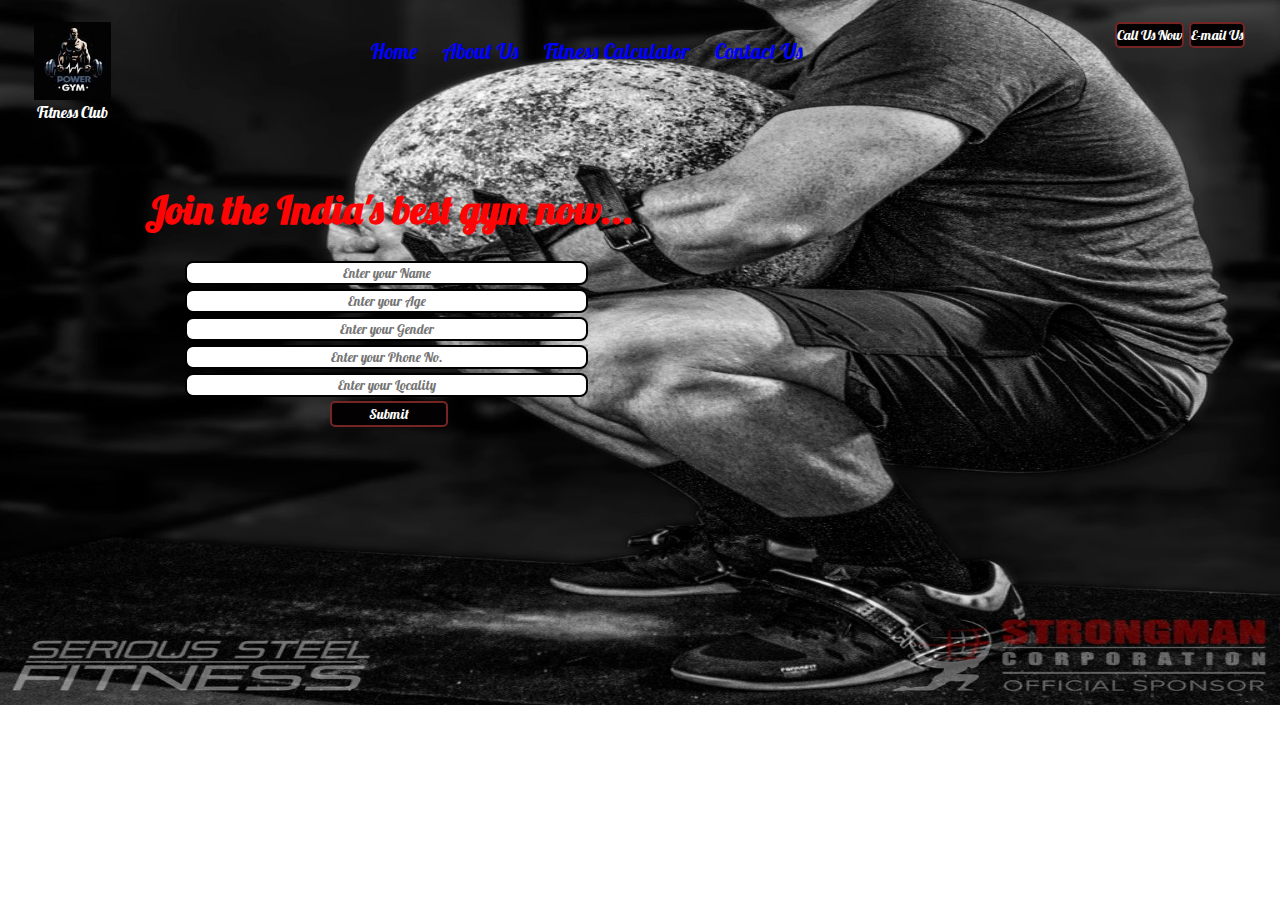
==== index.html @ 2adefe79 "Add files via upload" ====
<!DOCTYPE html>
<html>

<head>
    <title>fitness_club</title>

    <link href="CSS/style.css" rel="stylesheet">
    <link rel="preconnect" href="https://fonts.googleapis.com">
    <link rel="preconnect" href="https://fonts.gstatic.com" crossorigin>
    <link href="https://fonts.googleapis.com/css2?family=Lobster&display=swap" rel="stylesheet">

    <style>
        /* CSS Reset */
    </style>
</head>

<body>
    <header class="header">
        <!-- Left box for logo -->
        <div class="left">
            <img src="/Img/Pic2.jpg" alt="Error Image">
            <div>Fitness Club</div>
        </div>
        <!-- Mid box for navbar -->
        <div class="mid">
            <ul class="navbar">
                <li><a href="#" target="_blank">Home</a></li>
                <li><a href="about_us.html" target="_blank">About Us</a></li>
                <li><a href="#" target="_blank">Fitness Calculator</a></li>
                <li><a href="#" target="_blank">Contact Us</a></li>
            </ul>
        </div>
        <!-- Right box for buttons -->
        <div class="right">
            <button class="btn">Call Us Now</button>
            <button class="btn">E-mail Us</button>
        </div>
    </header>
    <div class="container">
        <h1>Join the India's best gym now...</h1>
        <form action="noaction.php">
            <div class="form-group">
                <input type="text" name="" placeholder="Enter your Name">
            </div>
            <div class="form-group">
                <input type="text" name="" placeholder="Enter your Age">
            </div>
            <div class="form-group">
                <input type="text" name="" placeholder="Enter your Gender">
            </div>
            <div class="form-group">
                <input type="text" name="" placeholder="Enter your Phone No.">
            </div>
            <div class="form-group">
                <input type="text" name="" placeholder="Enter your Locality">
            </div>
            <button class="btn">Submit</button>
        </form>
    </div>
</body>

</html>
---- CSS/style.css ----
/* CSS Reset */
body {
    font-family: 'Lobster', cursive;
    color: rgb(255, 255, 255);
    padding: 0px;
    margin: 0px;
    background: url('/Img/Pic1.jpg');
    background-repeat: no-repeat;
    background-size: 100% 140%;
}

.left {
    /* border: 2px solid rgb(98, 173, 12); */
    display: inline-block;
    position: absolute;
    left: 34px;
    top: 22px;
    line-height: 18px;
    font-size: 16px;
}

.left img {
    width: 77px;
}

.left div {
    text-align: center;
}

.mid {
    /* border: 2px solid red; */
    display: block;
    margin: 22px auto;
    width: 50%;
}

.right {
    /* border: 2px solid rgb(86, 3, 219); */
    display: inline-block;
    position: absolute;
    right: 34px;
    top: 22px;
}

.navbar {
    display: inline-block;
}

.navbar li {
    display: inline-block;
    font-size: 21px;
}

.navbar li a {
    color: blue;
    text-decoration: none;
    padding: 6px 11px;
}

.navbar li a:hover {
    text-decoration: underline;
    color: rgb(255, 0, 0);
}

.btn {
    margin: 0px 1px;
    background-color: rgb(3, 1, 1);
    color: rgb(253, 253, 253);
    padding: 2px 0px;
    border: 2px solid #762525;
    border-radius: 5px;
    font-size: 14px;
    cursor: pointer;
    font-family: 'Lobster', cursive;
}

.btn:hover {
    background-color: rgb(100, 89, 89);
    color: red;
}

.container {
    /* border: 1px solid rgb(245, 7, 7); */
    margin: 75px 103px;
    padding: 2px 30px;
    width: 40%;
    border-radius: 8px;
    font-size: 20px;
    color: rgb(255, 4, 4)
}

.form-group input {
    font-family: 'Lobster', cursive;
    text-align: center;
    display: block;
    margin: 4px 52px;
    padding: 2px 117px;
    border: 2px solid #000000;
    width: 165px;
    border-radius: 8px;
}

.container h1 {
    text-align: center;
}

.container button {
    display: block;
    width: 23%;
    margin: auto;
}
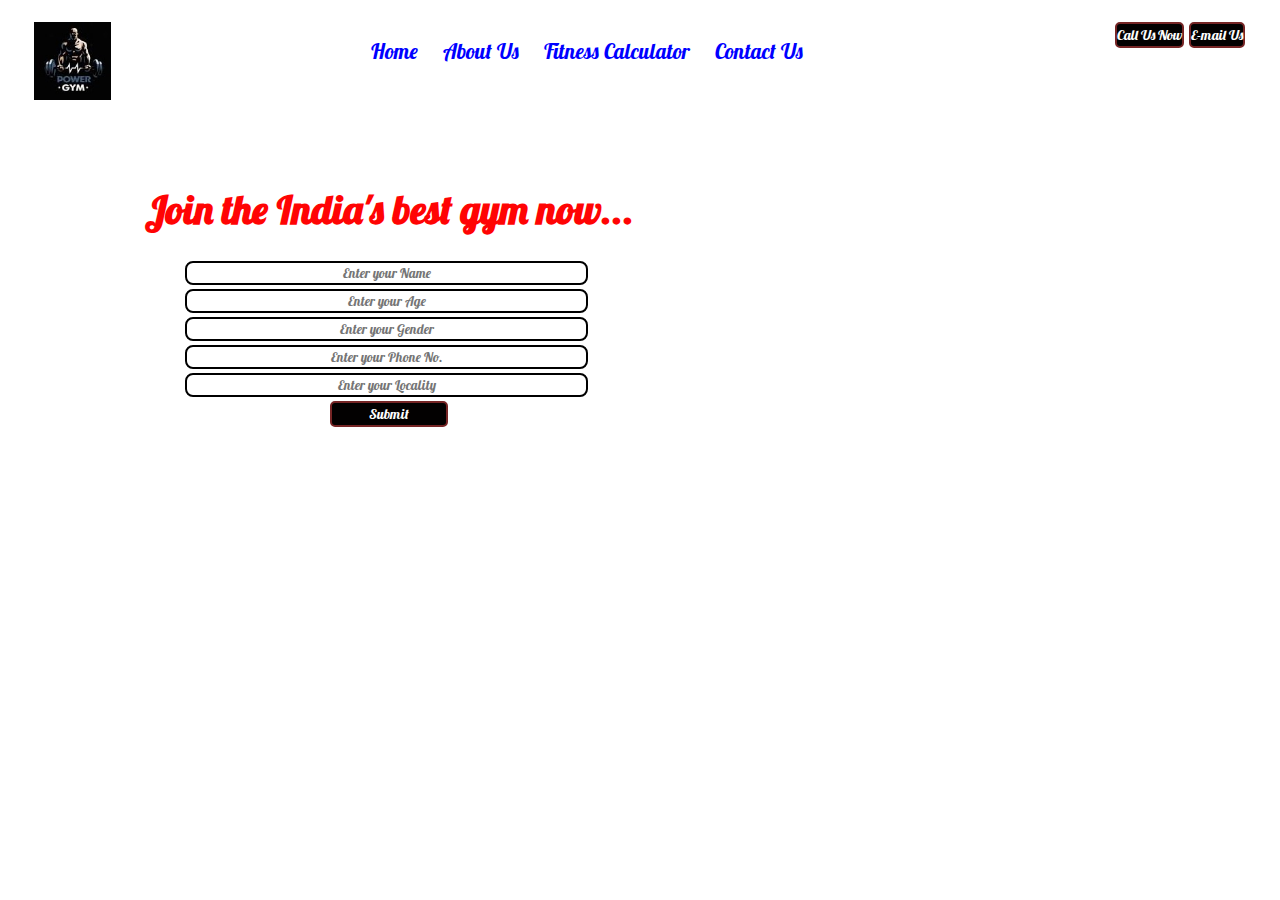
==== commit d4e6da7d: "Update index.html" ====
--- a/index.html
+++ b/index.html
@@ -59,4 +59,4 @@
     </div>
 </body>
 
-</html>+</html>
--- a/CSS/style.css
+++ b/CSS/style.css
@@ -4,7 +4,7 @@
     color: rgb(255, 255, 255);
     padding: 0px;
     margin: 0px;
-    background: url('/Img/Pic1.jpg');
+    background: url('Img/Pic1.jpg');
     background-repeat: no-repeat;
     background-size: 100% 140%;
 }
@@ -108,4 +108,4 @@
     display: block;
     width: 23%;
     margin: auto;
-}+}
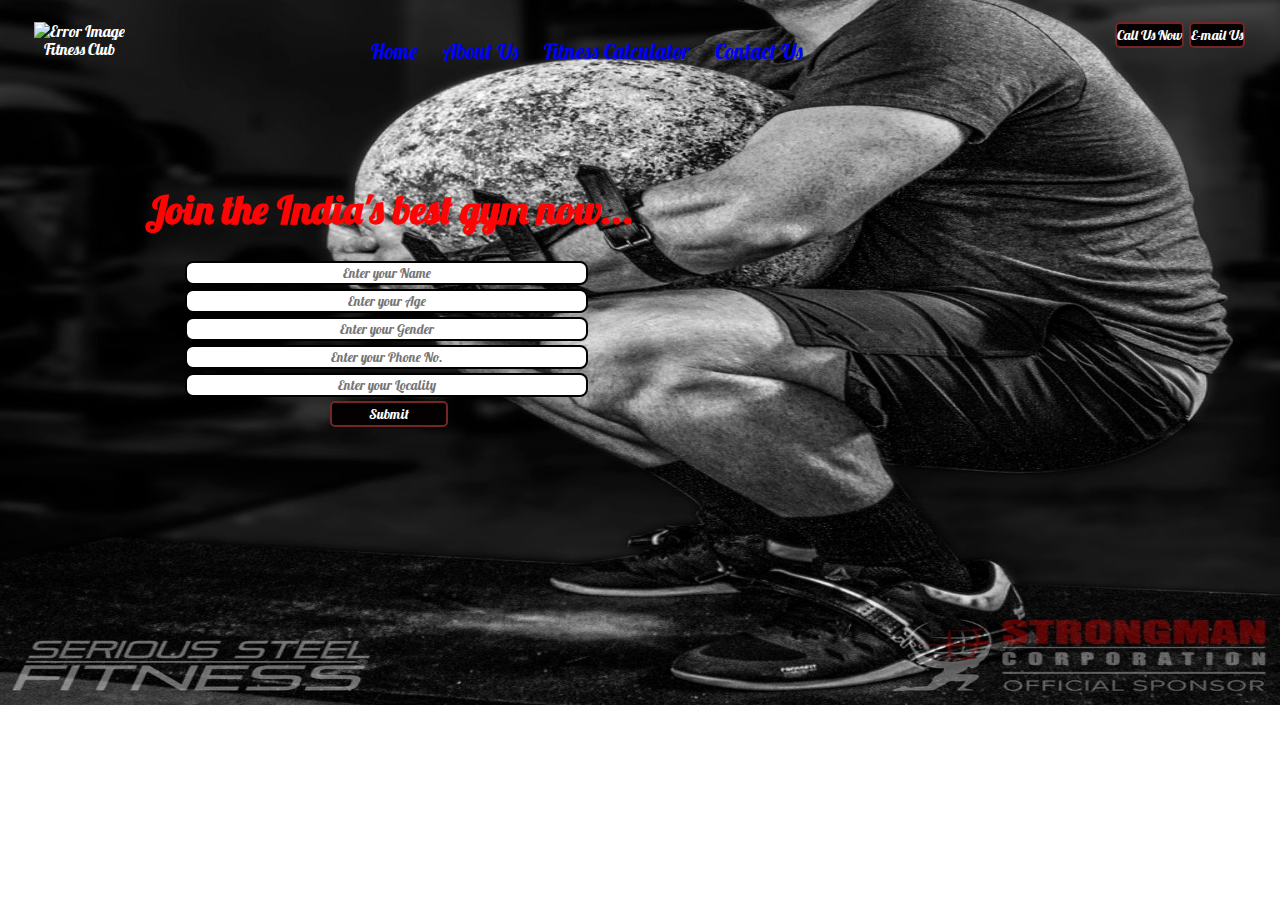
==== commit f1278983: "Update index.html" ====
--- a/index.html
+++ b/index.html
@@ -18,7 +18,7 @@
     <header class="header">
         <!-- Left box for logo -->
         <div class="left">
-            <img src="/Img/Pic2.jpg" alt="Error Image">
+            <img src="Pic2.jpg" alt="Error Image">
             <div>Fitness Club</div>
         </div>
         <!-- Mid box for navbar -->
--- a/CSS/style.css
+++ b/CSS/style.css
@@ -4,7 +4,7 @@
     color: rgb(255, 255, 255);
     padding: 0px;
     margin: 0px;
-    background: url('Img/Pic1.jpg');
+    background: url('/Img/Pic1.jpg');
     background-repeat: no-repeat;
     background-size: 100% 140%;
 }
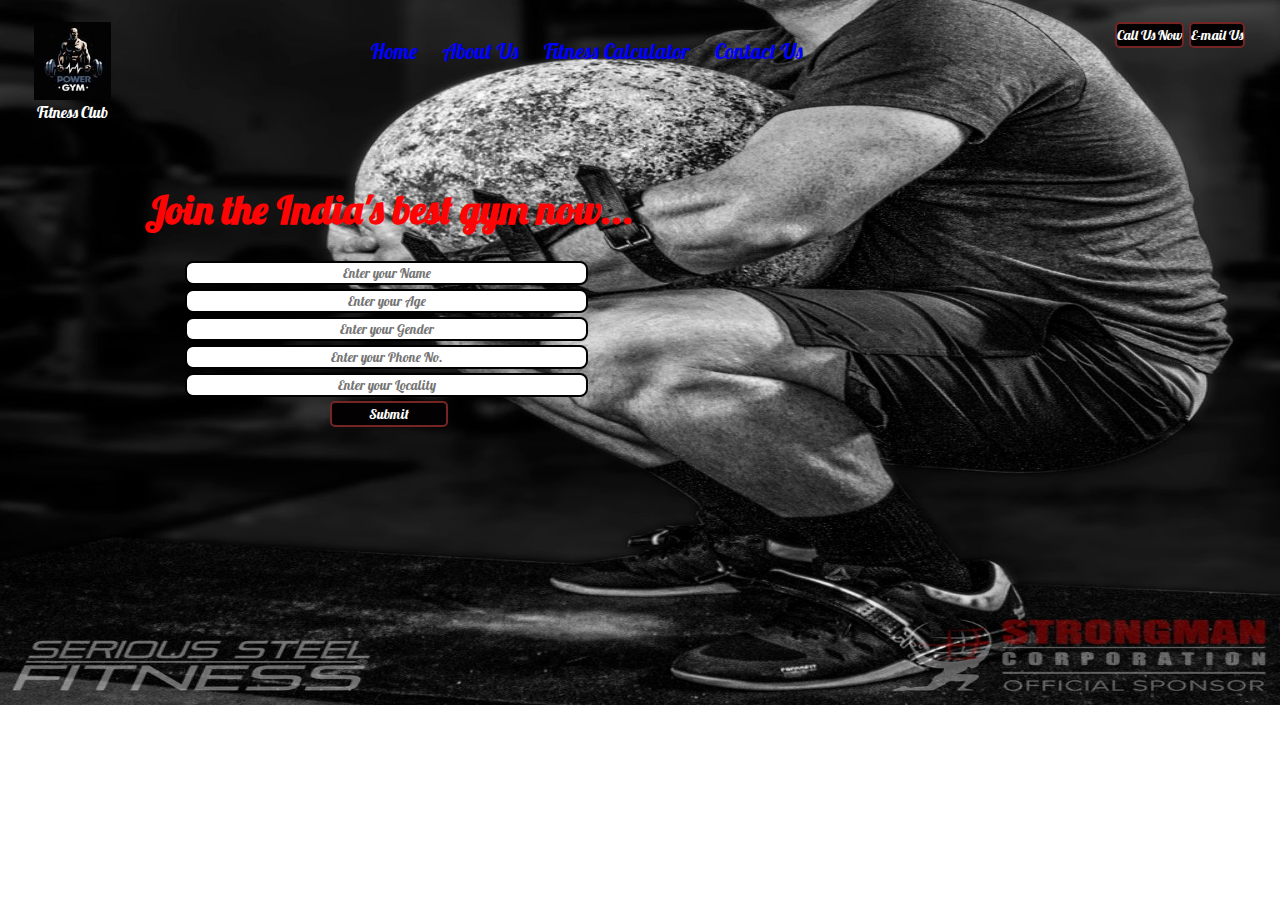
==== commit e1bd2ccc: "Add files via upload" ====
--- a/index.html
+++ b/index.html
@@ -18,7 +18,7 @@
     <header class="header">
         <!-- Left box for logo -->
         <div class="left">
-            <img src="Pic2.jpg" alt="Error Image">
+            <img src="/Img/Pic2.jpg" alt="Error Image">
             <div>Fitness Club</div>
         </div>
         <!-- Mid box for navbar -->
@@ -59,4 +59,4 @@
     </div>
 </body>
 
-</html>
+</html>--- a/CSS/style.css
+++ b/CSS/style.css
@@ -108,4 +108,4 @@
     display: block;
     width: 23%;
     margin: auto;
-}
+}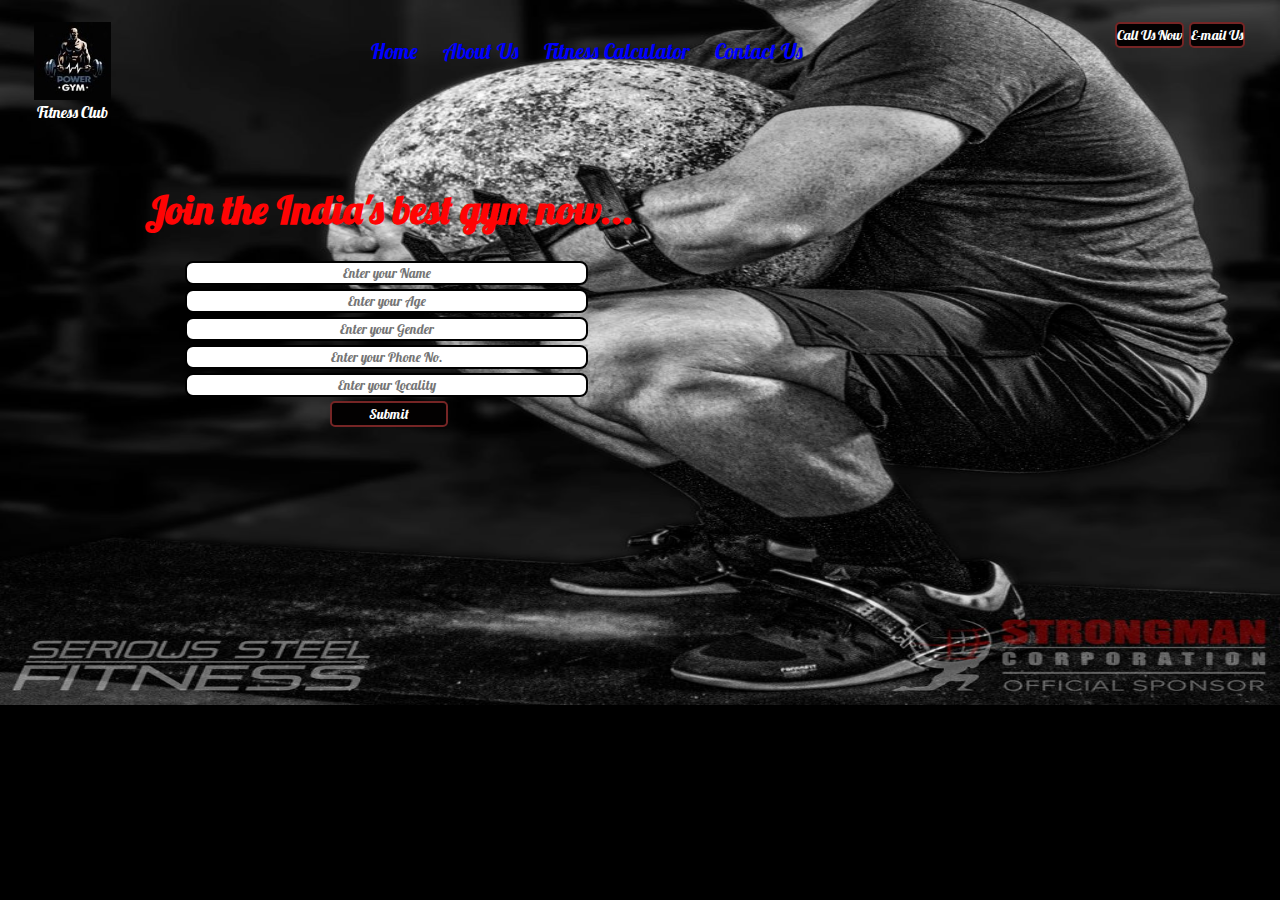
==== commit 5e4f036b: "Update index.html" ====
--- a/index.html
+++ b/index.html
@@ -11,6 +11,9 @@
 
     <style>
         /* CSS Reset */
+         body {
+            background-color: black;
+        }
     </style>
 </head>
 
@@ -59,4 +62,4 @@
     </div>
 </body>
 
-</html>+</html>
